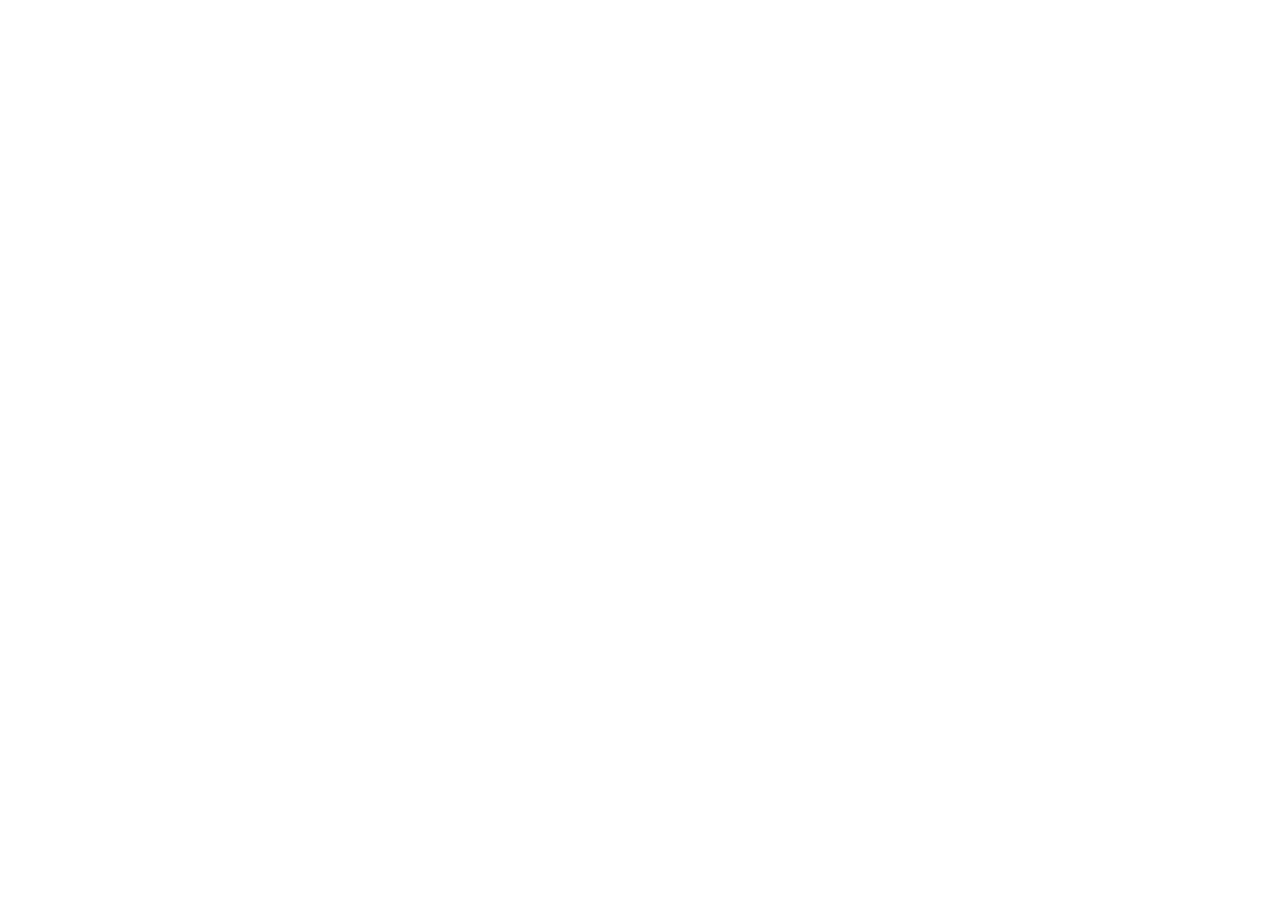
==== cardPage.html @ 63a8bd67 "first commit" ====
<!DOCTYPE html>
<html lang="en">

<head>
    <meta charset="UTF-8">
    <meta name="viewport" content="width=device-width, initial-scale=1.0">
    <title>Horizontal Product Card</title>
    <link href="https://stackpath.bootstrapcdn.com/bootstrap/4.5.2/css/bootstrap.min.css" rel="stylesheet">
    <link rel="stylesheet" href="cardPage.css">

</head>

<body>

    <div class="product-card d-flex" id="product-card">


        <script>
            (async function getCardDetails() {

                const urlParams = new URLSearchParams(window.location.search);

                const ID = urlParams.get('id');


                try {
                    const data = await fetch(`https://fakestoreapi.com/products/${ID}`)

                    const jsonData = await data.json();
                  

                    showCardDetails(jsonData);

                } catch (error) {
                    console.error(error, 'card data getting error')
                }
            })()

            function showCardDetails(singleCard) {

                // create image div
                let imgDiv = document.createElement('div');
                imgDiv.classList.add('product-image', 'col-md-5');

                let img = document.createElement('img');
                img.src = singleCard.image;
                img.alt = 'Product Image';


                imgDiv.appendChild(img);
                

                // Create the product details div
                let detailsDiv = document.createElement('div');
                detailsDiv.classList.add('product-details', 'col-md-7');

                // Create the product title
                let titleDiv = document.createElement('div');
                titleDiv.classList.add('product-title');
                titleDiv.textContent = singleCard.title;

                // Create the product price
                let priceDiv = document.createElement('div');
                priceDiv.classList.add('product-price');
                priceDiv.textContent = `$${singleCard.price.toFixed(2)}`;

                // Create the product rating
                let ratingDiv = document.createElement('div');
                ratingDiv.classList.add('rating');
                ratingDiv.textContent = `⭐ ${singleCard.rating.rate} (${singleCard.rating.count} ratings)`;

                // Create the product description
                let descriptionDiv = document.createElement('div');
                descriptionDiv.classList.add('product-description');
                descriptionDiv.textContent = singleCard.description;

                // Create the add to cart button
                let addToCartButton = document.createElement('button');
                addToCartButton.classList.add('btn', 'btn-primary', 'mt-3', 'add-to-cart-btn');
                addToCartButton.textContent = 'Add to Cart';
                 
                // Create the add to cart button
                let buttonAnchor =  document.createElement('a');
                buttonAnchor.href = 'cartPage.html'


                let buyButton = document.createElement('button');
                buyButton.classList.add( 'mt-4', 'buy-btn');
                buyButton.textContent = 'Buy';

                buttonAnchor.appendChild(buyButton);

                imgDiv.appendChild(buttonAnchor);

                
                 (async function checkPresentInCart() {
                      
                     let isCartPresent = JSON.parse(localStorage.getItem('cart')).find(element => {
                         return element.id==singleCard.id;
                     });
                     

                     if(isCartPresent){
                        addToCartButton.textContent = 'Added to Cart';
                     }
                 })()
                


                addToCartButton.addEventListener('click', function () {
                    // Get existing cart from localStorage
                    let cart = JSON.parse(localStorage.getItem('cart')) || [];

                    // Add the current product to the cart
                    cart.push(singleCard);
                    addToCartButton.textContent = 'Added to Cart';
                    // Save the updated cart to localStorage
                    localStorage.setItem('cart', JSON.stringify(cart));
                    // window.location.reload();
                });


                detailsDiv.appendChild(titleDiv);
                detailsDiv.appendChild(priceDiv);
                detailsDiv.appendChild(ratingDiv);
                detailsDiv.appendChild(descriptionDiv);
                detailsDiv.appendChild(addToCartButton);
                // detailsDiv.appendChild(buyButton);


                document.getElementById('product-card').appendChild(imgDiv);
                document.getElementById('product-card').appendChild(detailsDiv);

            }
        </script>
    </div>



</body>

</html>
---- cardPage.css ----
.product-card {
    width: 90%;
    margin: 50px auto;
}



.product-image img {
    width: 100%;
    object-fit: contain;
    aspect-ratio: 1/1;
    border-radius: 10px;
}

.product-details {
    padding: 20px;
}

.product-title {
    font-size: 20px;
    font-weight: bold;
}

.product-price {
    color: #007bff;
    font-size: 22px;
    font-weight: bold;
    margin-bottom: 10px;
}

.rating {
    font-size: 14px;
    color: #ff9900;
    margin-bottom: 10px;
}

.product-description {
    font-size: 14px;
    color: #6c757d;
    margin-bottom: 20px;
}

.add-to-cart-btn {
    border-radius: 8px;
    width: 50%;
}


.buy-btn {
  
    width: 40%;
    background-color: #ce1212;
    color: white;
    font-weight: 500;
    padding: 10px 0;
    font-size: 1.2rem;
    border: none;
    float: right;
    
    
}

.buy-btn:focus {
    outline: none;

}

@media (max-width:576px) {
    .product-card {
        display: flex;
        flex-direction: column;
    }

    .product-details {
        width: 80%;
        margin: 0 auto;
    }

    .product-image img {
        width: 100%;
        object-fit: contain;
        aspect-ratio: 1/1;
        border-radius: 10px;
    }
}
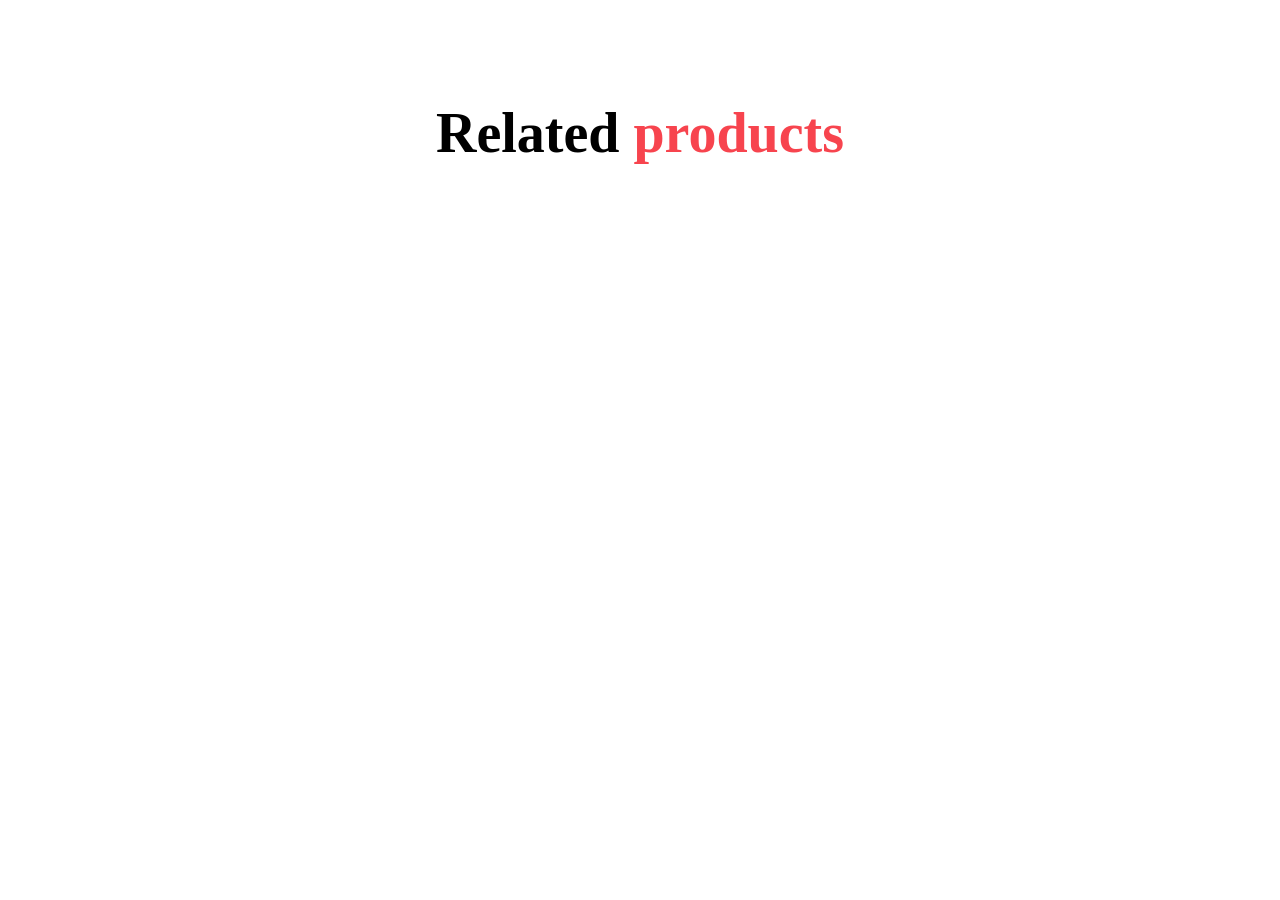
==== commit 241bca51: "add filter and related product" ====
--- a/cardPage.html
+++ b/cardPage.html
@@ -27,9 +27,11 @@
                     const data = await fetch(`https://fakestoreapi.com/products/${ID}`)
 
                     const jsonData = await data.json();
-                  
+
 
                     showCardDetails(jsonData);
+
+                    getCardRelated(jsonData.category)
 
                 } catch (error) {
                     console.error(error, 'card data getting error')
@@ -48,7 +50,7 @@
 
 
                 imgDiv.appendChild(img);
-                
+
 
                 // Create the product details div
                 let detailsDiv = document.createElement('div');
@@ -76,35 +78,35 @@
 
                 // Create the add to cart button
                 let addToCartButton = document.createElement('button');
-                addToCartButton.classList.add('btn', 'btn-primary', 'mt-3', 'add-to-cart-btn');
+                addToCartButton.classList.add('mt-3', 'add-to-cart-btn');
                 addToCartButton.textContent = 'Add to Cart';
-                 
-                // Create the add to cart button
-                let buttonAnchor =  document.createElement('a');
+
+
+                let buttonAnchor = document.createElement('a');
                 buttonAnchor.href = 'cartPage.html'
 
 
                 let buyButton = document.createElement('button');
-                buyButton.classList.add( 'mt-4', 'buy-btn');
+                buyButton.classList.add('mt-4', 'buy-btn');
                 buyButton.textContent = 'Buy';
 
                 buttonAnchor.appendChild(buyButton);
 
-                imgDiv.appendChild(buttonAnchor);
-
-                
-                 (async function checkPresentInCart() {
-                      
-                     let isCartPresent = JSON.parse(localStorage.getItem('cart')).find(element => {
-                         return element.id==singleCard.id;
-                     });
-                     
-
-                     if(isCartPresent){
+                // imgDiv.appendChild(buttonAnchor);
+
+
+                (async function checkPresentInCart() {
+
+                    let isCartPresent = JSON.parse(localStorage.getItem('cart')).find(element => {
+                        return element.id == singleCard.id;
+                    });
+
+
+                    if (isCartPresent) {
                         addToCartButton.textContent = 'Added to Cart';
-                     }
-                 })()
-                
+                    }
+                })()
+
 
 
                 addToCartButton.addEventListener('click', function () {
@@ -125,7 +127,7 @@
                 detailsDiv.appendChild(ratingDiv);
                 detailsDiv.appendChild(descriptionDiv);
                 detailsDiv.appendChild(addToCartButton);
-                // detailsDiv.appendChild(buyButton);
+                detailsDiv.appendChild(buttonAnchor);
 
 
                 document.getElementById('product-card').appendChild(imgDiv);
@@ -136,6 +138,81 @@
     </div>
 
 
+    <div id="related-product-section">
+
+        <div class="related-products-title">
+            <h3>Related <span>products</span></h3>
+        </div>
+
+        <div class="container">
+            <div class="row related-card">
+
+    
+                <script>
+
+                    function getCardRelated(categoryName) {
+
+                        let productCard = JSON.parse(localStorage.getItem('productsList'))
+
+                        let categoryCardList = productCard.filter((it) => {
+                            return it.category == categoryName;
+                        })
+                        const relatedCard = document.querySelector('.related-card');
+                        relatedCard.innerHTML = '';  // Clear previous data
+
+                        categoryCardList.forEach((element) => {
+                            let anchor = document.createElement("a");
+                            let div = document.createElement("div");
+                            let img = document.createElement("img");
+                            let title = document.createElement("p");
+                            let ratingPara = document.createElement("p");
+                            let pricePara = document.createElement("p");
+
+                            anchor.classList.add('cardlink')
+                            // anchor.target='_blank';
+                            anchor.href = `cardPage.html?id=${element.id}`
+                            anchor.classList.add('col-sm-6', 'col-md-4');
+
+                            div.classList.add('cardItem');
+
+                            img.classList.add("card-img");
+                            img.src = element.image;
+
+                            title.classList.add("related-product-title");
+                            title.innerText = (element.title).substring(0, 20) + '...';
+
+                            ratingPara.classList.add("related-card-rating");
+                            ratingPara.innerText = element.rating.rate + '☆ ' + '(' + element.rating.count + ' ratings' + ')';
+
+                            pricePara.classList.add("price");
+                            pricePara.innerText = '$' + element.price;
+                            
+                            // create button for add to Cart 
+                            let addToCartButton = document.createElement('button');
+                            addToCartButton.classList.add( 'add-to-cart-btn','cardHover-btn');
+                            addToCartButton.textContent = 'Add to Cart';
+
+                            // appending
+                            div.appendChild(img)
+                            div.appendChild(title)
+                            div.appendChild(ratingPara)
+                            div.appendChild(pricePara)
+                            div.appendChild(addToCartButton)
+
+                            anchor.appendChild(div);
+
+                            document.querySelector('.related-card').appendChild(anchor)
+                        });
+                    }
+
+
+                </script>
+            </div>
+        </div>
+
+
+
+    </div>
 
 </body>
 
--- a/cardPage.css
+++ b/cardPage.css
@@ -1,86 +1,241 @@
-
 .product-card {
-    width: 90%;
-    margin: 50px auto;
-}
-
-
+  width: 90%;
+  margin: 50px auto;
+}
 
 .product-image img {
+  width: 100%;
+  object-fit: contain;
+  aspect-ratio: 1/1;
+  border-radius: 10px;
+}
+
+.product-details {
+  padding: 20px;
+}
+
+.product-title {
+  font-size: 20px;
+  font-weight: bold;
+}
+
+.product-price {
+  color: #007bff;
+  font-size: 22px;
+  font-weight: bold;
+  margin-bottom: 10px;
+}
+
+.rating {
+  font-size: 14px;
+  color: #ff9900;
+  margin-bottom: 10px;
+}
+
+.product-description {
+  font-size: 14px;
+  color: #6c757d;
+  margin-bottom: 20px;
+}
+
+.add-to-cart-btn {
+  outline: none;
+  border: none;
+  width: 150px;
+  color: white;
+  background-color: #007bff;
+  padding: 7px 0;
+}
+
+.add-to-cart-btn:focus {
+  outline: none;
+}
+
+.add-to-cart-btn:hover {
+  background-color: rgba(0, 0, 0, 0.6);
+}
+
+.buy-btn {
+  outline: none;
+  border: none;
+  width: 150px;
+  color: white;
+  background-color: rgb(255, 159, 0);
+  padding: 7px 0;
+  margin-left: 20px;
+}
+
+.buy-btn:focus {
+  outline: none;
+}
+
+.buy-btn:hover {
+  background-color: rgb(251, 100, 27);
+}
+
+@media (max-width: 576px) {
+  .product-card {
+    display: flex;
+    flex-direction: column;
+  }
+
+  .product-details {
+    width: 95%;
+    margin: 0 auto;
+  }
+
+  .add-to-cart-btn {
+    width: 130px;
+  }
+
+  .product-image img {
     width: 100%;
     object-fit: contain;
     aspect-ratio: 1/1;
     border-radius: 10px;
-}
-
-.product-details {
-    padding: 20px;
-}
-
-.product-title {
-    font-size: 20px;
-    font-weight: bold;
-}
-
-.product-price {
-    color: #007bff;
-    font-size: 22px;
-    font-weight: bold;
-    margin-bottom: 10px;
-}
-
-.rating {
-    font-size: 14px;
-    color: #ff9900;
-    margin-bottom: 10px;
-}
-
-.product-description {
-    font-size: 14px;
-    color: #6c757d;
-    margin-bottom: 20px;
-}
-
-.add-to-cart-btn {
-    border-radius: 8px;
-    width: 50%;
-}
-
-
-.buy-btn {
+  }
+
+  .buy-btn {
+    margin-left: 6px;
+    width: 130px;
+  }
+}
+
+@media (min-width: 576px) and (max-width: 768px) {
+  .add-to-cart-btn {
+    width: 105px;
+  }
+
+  .buy-btn {
+    width: 105px;
+    margin-left: 7px;
+  }
+}
+
+/* **************************************
+
+related products 
+
+*************************************** */
+
+#related-product-section{
+  margin-bottom: 50px;
+}
+.related-products-title {
+  margin: 20px 0;
+  text-align: center;
+}
+
+.related-products-title h3 {
+  font-size: 3.5rem;
+  font-weight: bold;
+  color: rgba(0, 0, 0, 1);
+  font-family: "Playfair Display", serif;
+}
+
+.related-products-title span {
+  color: #f7444e;
+}
+
+/* .related-product-title h3{
+   text-align: center;
+   margin-bottom: 30px;
+} */
+
+.cardlink {
+  text-decoration: none;
+  color: #000000;
+}
+
+.cardlink:hover {
+  text-decoration: none;
+  color: #000000;
+}
+
+.cardItem {
+  padding: 10px 25px;
+  cursor: pointer;
+  margin: 20px 0;
+  border-radius: 4px;
+}
+
+.cardItem:hover {
+  box-shadow: rgba(0, 0, 0, 0.35) 0px 5px 15px;
+}
+
+.card-img {
+  width: 100%;
+  aspect-ratio: 4/3;
+  object-fit: contain;
+}
+
+.related-product-title {
+  font-size: 1rem;
+  text-transform: capitalize;
+  margin-top: 10px;
+  margin-bottom: 10px;
+  padding-left: 20px;
+}
+
+.related-card-rating {
+  font-size: 1rem;
+  font-weight: 500;
+  color: green;
+  padding-left: 20px;
+  margin-bottom: 0;
+}
+
+.price {
+  font-size: 1rem;
+  font-weight: 500;
+  padding-left: 20px;
+  margin-top: 0;
+}
+.cardHover-btn{
+  position: absolute;
+  top: 50%;
+  left: 50%;
+  transform: translate(-50%, -50%);
+  opacity: 0;
+  visibility: hidden;
+  transition: opacity 0.9s ease, visibility 0.3s ease;
   
-    width: 40%;
-    background-color: #ce1212;
-    color: white;
-    font-weight: 500;
-    padding: 10px 0;
-    font-size: 1.2rem;
-    border: none;
-    float: right;
-    
-    
-}
-
-.buy-btn:focus {
-    outline: none;
-
-}
-
-@media (max-width:576px) {
-    .product-card {
-        display: flex;
-        flex-direction: column;
-    }
-
-    .product-details {
-        width: 80%;
-        margin: 0 auto;
-    }
-
-    .product-image img {
-        width: 100%;
-        object-fit: contain;
-        aspect-ratio: 1/1;
-        border-radius: 10px;
-    }
-}
+}
+
+.cardItem:hover .cardHover-btn{
+  opacity: 1;
+  visibility: visible;
+}
+
+@media (max-width: 376px) {
+  .related-product-title h3 {
+    font-size: 2rem;
+  }
+}
+
+@media (min-width: 376px) and (max-width: 576px) {
+  .related-product-title h3 {
+    font-size: 2.5rem;
+  }
+}
+
+
+@media (max-width: 576px) {
+  .cardItem {
+    text-align: center;
+    width: 80%;
+    margin: 0 auto;
+  }
+
+  .card-img {
+    width: 150px;
+  }
+}
+
+@media (min-width: 992px) {
+  .related-product-title,
+  .related-card-rating,
+  .price {
+    padding-left: 60px;
+  }
+}
